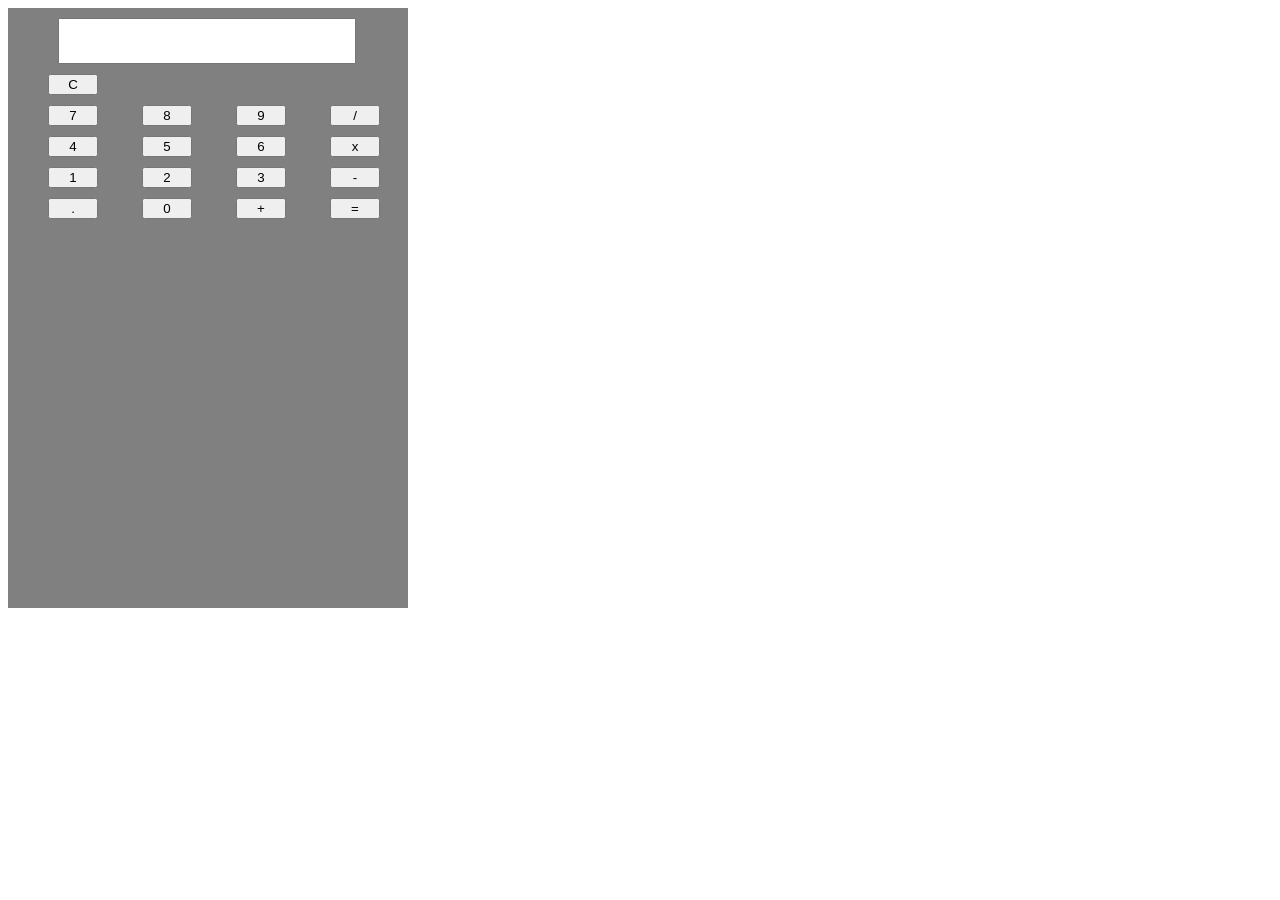
==== calculator/cal.html @ 46dcc025 "javascript practice folders" ====
<!DOCTYPE html>
<html lang="en">
<head>
  <meta charset="UTF-8">
  <meta name="viewport" content="width=device-width, initial-scale=1.0">
  <title>calculator</title>
  <link rel="stylesheet" href="style.css">
  <script src="script.js"></script>
</head>
<body>
  <div class="main-body">
    <div class="calc">
      <input type="text" class="display"> 
     <div class="row">
      <button onclick="clear()" class="btn">C</button>

     </div>
     <div class="row">

      <button onclick="click(7)" class="btn">7</button>
      <button onclick="click(8)" class="btn">8</button>
      <button onclick="click(9)" class="btn">9</button>
      <button onclick="click('/')" class="btn">/</button>
     </div>
     <div class="row">
      <button onclick="click(4)" class="btn">4</button>
      <button onclick="click(5)" class="btn">5</button>
      <button onclick="click(6)" class="btn">6</button>
      <button onclick="click('*')" class="btn">x</button>
      
     </div>
     <div class="row">
      <button onclick="click(1)" class="btn">1</button>
      <button onclick="click(2)" class="btn">2</button>
      <button onclick="click(3)" class="btn">3</button>
      <button onclick="click('-')" class="btn">-</button>

     </div>
     <div>
     <button onclick="click('.')" class="btn">.</button>
      <button onclick="click('0')" class="btn">0</button>
      <button onclick="click('+')" class="btn">+</button>
      <button onclick="click('=')" class="btn">=</button>

    </div>

  </div>
  
</body>
</html>
---- calculator/style.css ----
.calc{
  height:600px;
  width:400px;
  background-color:grey;
}
.display{
  width:290px;
  height:40px;
  margin-left:50px;
  margin-top:10px;
  pointer-events:none;
}
.btn{
    margin-left:50px;
  margin-top:10px;
  width:50px;
  margin-left:40px;

}
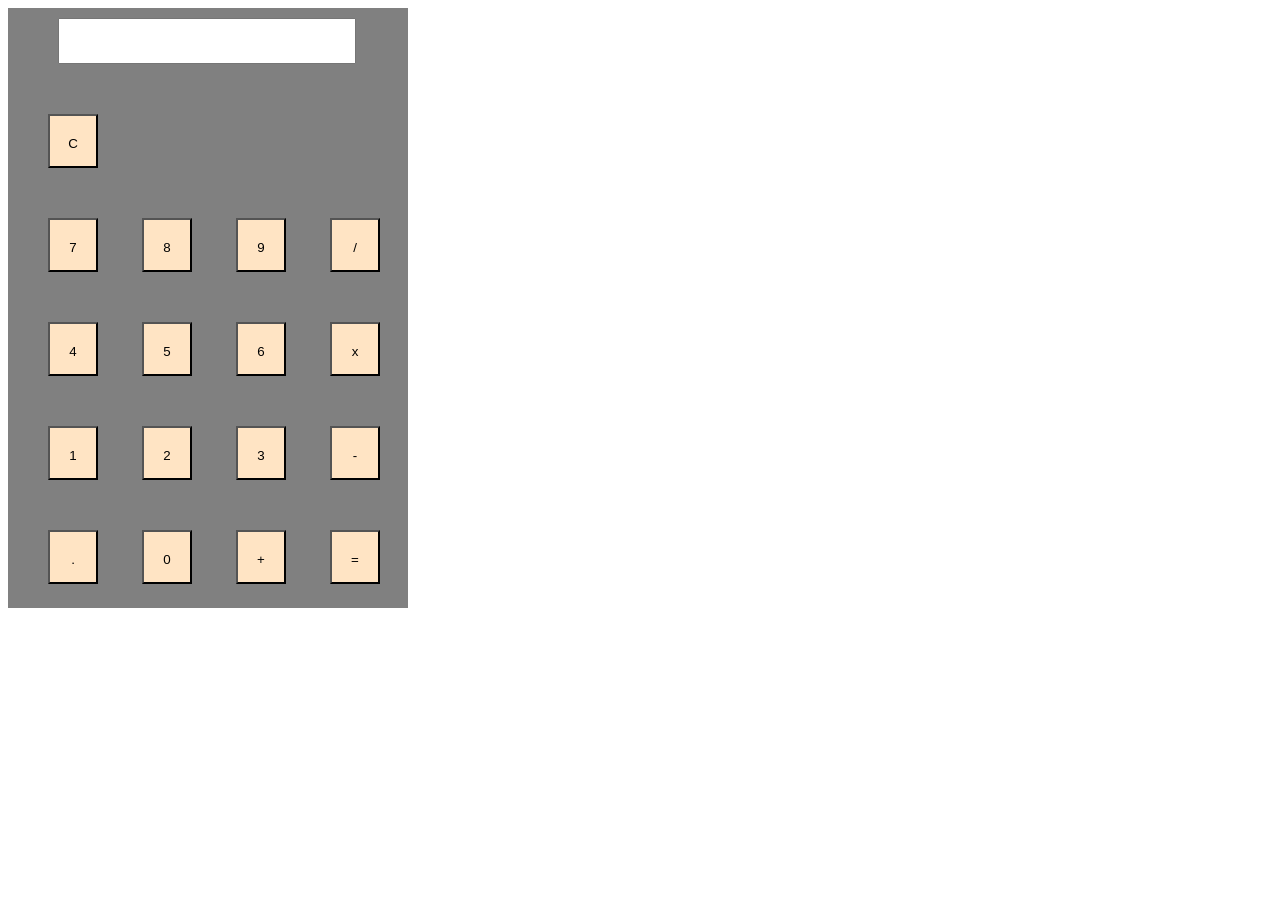
==== commit b36fbea8: "Added calculator project" ====
--- a/calculator/cal.html
+++ b/calculator/cal.html
@@ -5,46 +5,48 @@
   <meta name="viewport" content="width=device-width, initial-scale=1.0">
   <title>calculator</title>
   <link rel="stylesheet" href="style.css">
-  <script src="script.js"></script>
+  
 </head>
 <body>
   <div class="main-body">
     <div class="calc">
-      <input type="text" class="display"> 
+      <input type="text" id="display"> 
      <div class="row">
-      <button onclick="clear()" class="btn">C</button>
+      <button onclick="clearScreen()" class="btn">C</button>
 
      </div>
      <div class="row">
 
-      <button onclick="click(7)" class="btn">7</button>
-      <button onclick="click(8)" class="btn">8</button>
-      <button onclick="click(9)" class="btn">9</button>
-      <button onclick="click('/')" class="btn">/</button>
+      <button onclick="buttonclick(7)" class="btn">7</button>
+      <button onclick="buttonclick(8)" class="btn">8</button>
+      <button onclick="buttonclick(9)" class="btn">9</button>
+      <button onclick="buttonclick('/')" class="btn">/</button>
      </div>
      <div class="row">
-      <button onclick="click(4)" class="btn">4</button>
-      <button onclick="click(5)" class="btn">5</button>
-      <button onclick="click(6)" class="btn">6</button>
-      <button onclick="click('*')" class="btn">x</button>
-      
+      <button onclick="buttonclick(4)" class="btn">4</button>
+      <button onclick="buttonclick(5)" class="btn">5</button>
+      <button onclick="buttonclick(6)" class="btn">6</button>
+      <button onclick="buttonclick('*')" class="btn">x</button>
+       
      </div>
      <div class="row">
-      <button onclick="click(1)" class="btn">1</button>
-      <button onclick="click(2)" class="btn">2</button>
-      <button onclick="click(3)" class="btn">3</button>
-      <button onclick="click('-')" class="btn">-</button>
+      <button onclick="buttonclick(1)" class="btn">1</button>
+      <button onclick="buttonclick(2)" class="btn">2</button>
+      <button onclick="buttonclick(3)" class="btn">3</button>
+      <button onclick="buttonclick('-')" class="btn">-</button>
 
      </div>
      <div>
-     <button onclick="click('.')" class="btn">.</button>
-      <button onclick="click('0')" class="btn">0</button>
-      <button onclick="click('+')" class="btn">+</button>
-      <button onclick="click('=')" class="btn">=</button>
+     <button onclick="buttonclick('.')" class="btn">.</button>
+      <button onclick="buttonclick('0')" class="btn">0</button>
+      <button onclick="buttonclick('+')" class="btn">+</button>
+      <button onclick="equalclick()" class="btn">=</button>
 
     </div>
 
   </div>
+  <script src="script.js">
+  </script>
   
 </body>
 </html>
--- a/calculator/style.css
+++ b/calculator/style.css
@@ -3,7 +3,7 @@
   width:400px;
   background-color:grey;
 }
-.display{
+#display{
   width:290px;
   height:40px;
   margin-left:50px;
@@ -12,8 +12,11 @@
 }
 .btn{
     margin-left:50px;
-  margin-top:10px;
+  margin-top:50px;
   width:50px;
   margin-left:40px;
+  background-color: bisque;
+  padding-top:20px;
+   padding-bottom:15px;
 
 }
